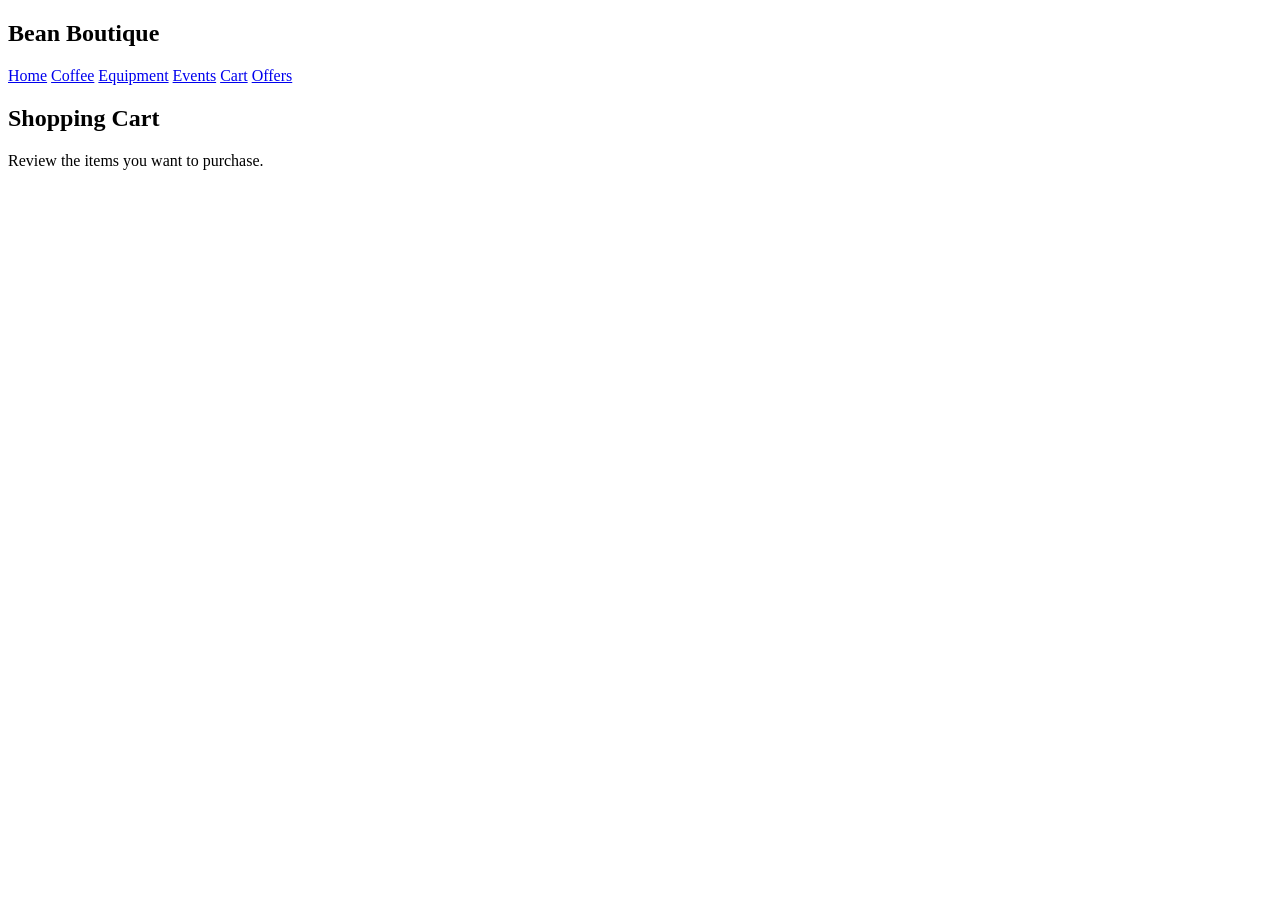
==== cart.html @ 1fe3ae61 "can l" ====
<!DOCTYPE html>
<html lang="en">

<head>
  <meta charset="UTF-8">
  <meta name="viewport" content="width=device-width, initial-scale=1.0">
  <title>Shopping Cart</title>
  <link rel="stylesheet" href="style.css">
</head>

<body>

  <main>

    <header class="header">

      <div class="logo">
        <h2>Bean Boutique</h2>
      </div>

      <nav class="navbar">
        <a href="index.html">Home</a>
        <a href="coffee.html">Coffee</a>
        <a href="equipment.html">Equipment</a>
        <a href="events.html">Events</a>
        <a href="cart.html">Cart</a>
        <a href="offers.html">Offers</a>
      </nav>

    </header>

    <section class="cart-section">

      <div class="cart-header">
        <h1>Shopping Cart</h1>
        <p>Review the items you want to purchase.</p>
      </div>
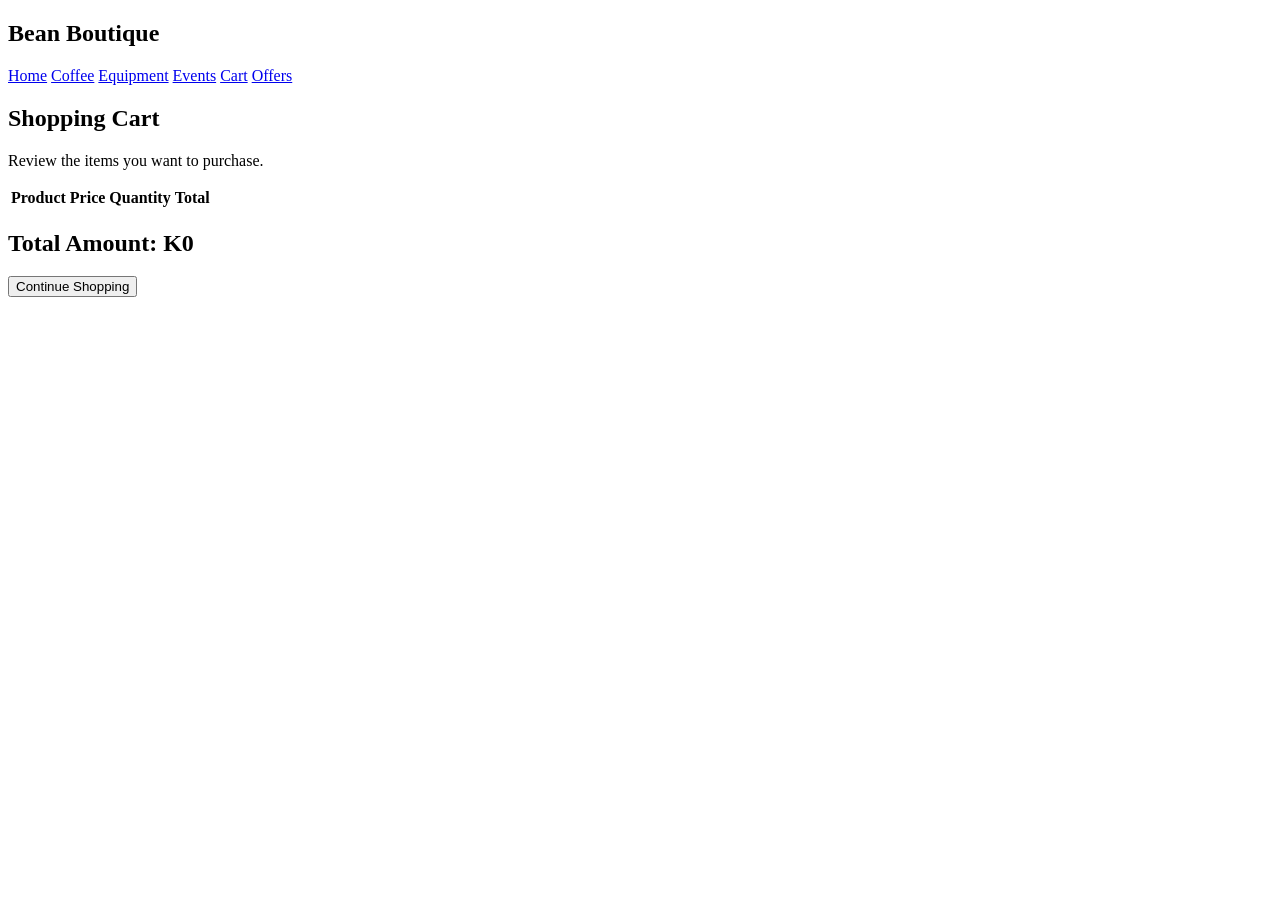
==== commit 06712f08: "main" ====
--- a/cart.html
+++ b/cart.html
@@ -34,4 +34,35 @@
       <div class="cart-header">
         <h1>Shopping Cart</h1>
         <p>Review the items you want to purchase.</p>
-      </div>+      </div>
+      <div class="cart-wrapper">
+
+        <table class="cart-table">
+
+          <thead>
+            <tr>
+              <th>Product</th>
+              <th>Price</th>
+              <th>Quantity</th>
+              <th>Total</th>
+            </tr>
+          </thead>
+
+          <tbody id="cartItems">
+          </tbody>
+
+        </table>
+
+      </div>
+
+      <div class="total-section">
+        <h2 id="grandTotal">
+          Total Amount: K0
+        </h2>
+      </div>
+
+      <div class="button-section">
+
+        <button type="button">
+          Continue Shopping
+        </button>
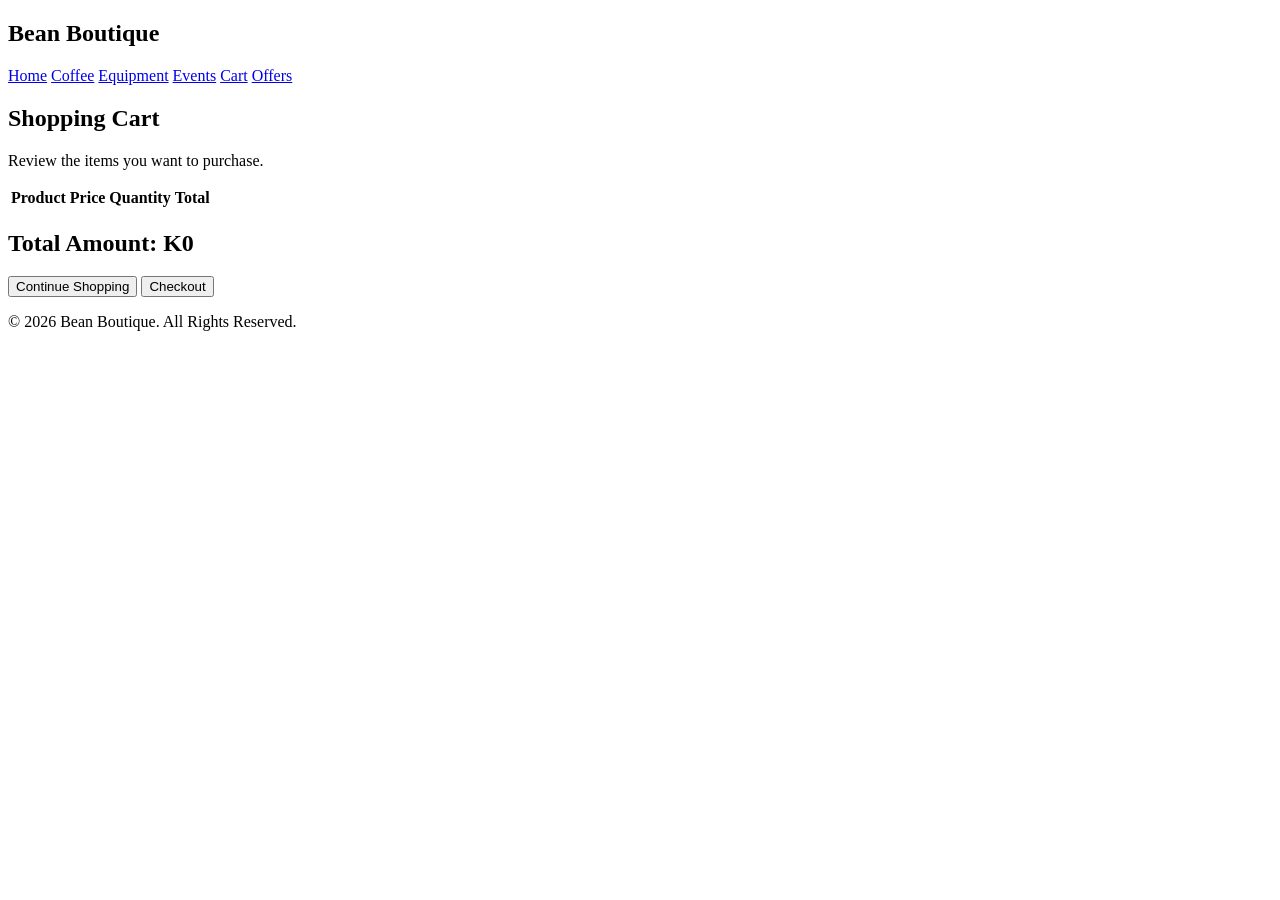
==== commit 340c724d: "section" ====
--- a/cart.html
+++ b/cart.html
@@ -65,4 +65,23 @@
 
         <button type="button">
           Continue Shopping
-        </button>+        </button>
+        <button type="button" onclick="checkout()">
+          Checkout
+        </button>
+
+      </div>
+
+    </section>
+
+    <footer class="footer">
+      <p>&copy; 2026 Bean Boutique. All Rights Reserved.</p>
+    </footer>
+
+  </main>
+
+  <script src="script.js"></script>
+
+</body>
+
+</html>
